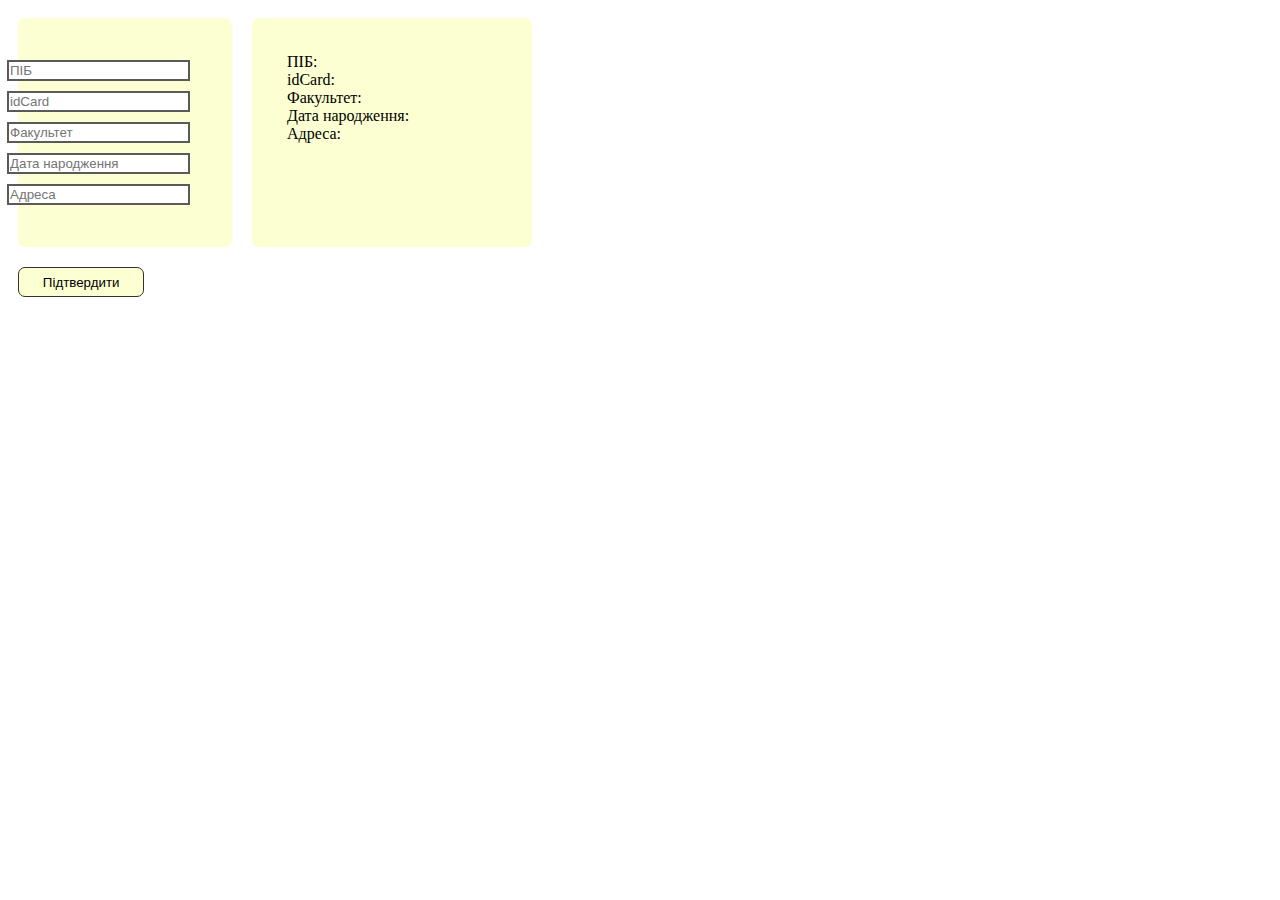
==== lab05/index.html @ 7d7faa96 "lab05 (not finished)" ====
<!DOCTYPE html>
<html lang>
    <head>
        <title>Zabilska V.O., IS-93, lab 5, variant 4</title>
        <meta charset="utf-8">
        <meta name="description" content="first lab">
        <meta name="keywords" content="HTML">
        <link rel="stylesheet" type="text/css" href="style.css">
    </head>

    <body>
        <div class="first-task">
            <div class="form">
                <form method="post" action="#">
                    <div>
                        <input id="get_name" type="text" placeholder="ПІБ"/>
                    </div>
                    <div>
                        <input id="id-card" type="text" placeholder="idCard"/>
                    </div>
                    <div>
                        <input id="faculty-name" type="text" placeholder="Факультет"/>
                    </div>
                    <div>
                        <input id="birth-date" type="text" placeholder="Дата народження"/>
                    </div>
                    <div>
                        <input id="addres" type="text" placeholder="Адреса"/>
                    </div>
                </form>
            </div>
            <div class="post">
                <div>ПІБ: </div>
                <div>idCard: </div>
                <div>Факультет: </div>
                <div>Дата народження: </div>
                <div>Адреса: </div>
            </div>
        </div>
        <div class="button">
            <button onclick="check_entered_input()">Підтвердити</button>
        </div>

        <div class="second-task">

        </div>

        <script src="script.js"></script>

        </body>
</html>
---- lab05/style.css ----
.first-task{
    display: flex;
	min-width: 700px;
	width: 50%;
}

.form {
    width: 20%;
    margin: 10px;
	padding: 37px;
	border-radius: 7px;
	background-color: #FCFFD1;
}

.post {
    width: 30%;
	margin: 10px;
	padding: 35px;
	border-radius: 7px;
	background-color: #FCFFD1;
}

.button {
    display: flex;
	width: 50%;
}
button {
    display: block;
	width: 20%;
	border: 1px solid rgb(50, 50, 50);
	margin: 10px;
	height: 30px;
	background-color: #FCFFD1;
	border-radius: 7px;
}

input {
    margin: 5px;
    border: 2px solid rgb(90, 90, 90);
    float: right;
	padding: 1px;
}
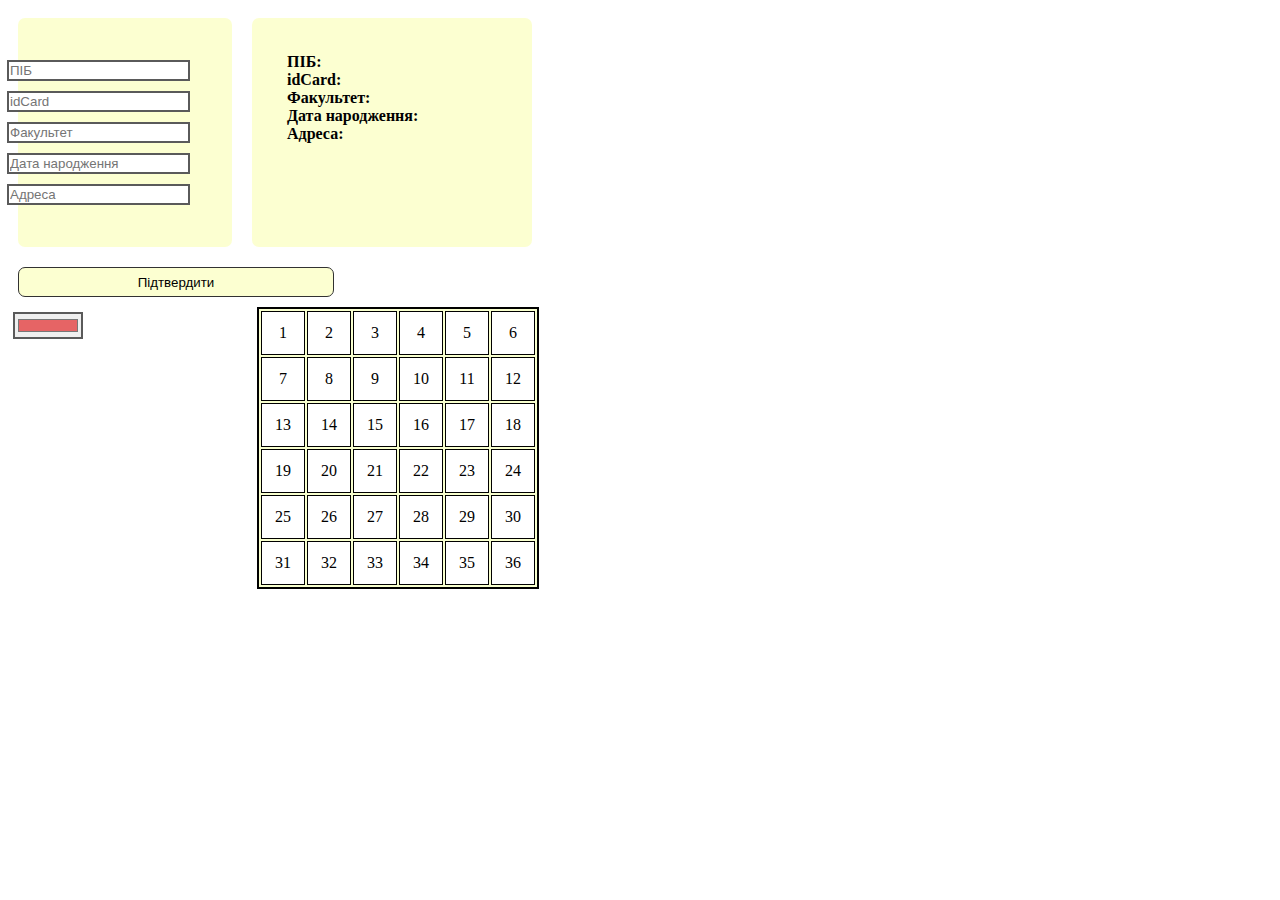
==== commit 7aacc5b9: "lan05 (not finished second task)" ====
--- a/lab05/index.html
+++ b/lab05/index.html
@@ -30,11 +30,11 @@
                 </form>
             </div>
             <div class="post">
-                <div>ПІБ: </div>
-                <div>idCard: </div>
-                <div>Факультет: </div>
-                <div>Дата народження: </div>
-                <div>Адреса: </div>
+                <div><b>ПІБ: </b></div>
+                <div><b>idCard: </b></div>
+                <div><b>Факультет: </b></div>
+                <div><b>Дата народження: </b></div>
+                <div><b>Адреса: </b></div>
             </div>
         </div>
         <div class="button">
@@ -42,10 +42,58 @@
         </div>
 
         <div class="second-task">
-
+            <input type="color" id="head" name="head" value="#e66465">
+            <table>
+                <tr>
+                    <td>1</td>
+                    <td>2</td>
+                    <td>3</td>
+                    <td onmouseover="color_change_random(this)" onclick="color_change_selected(this)" ondblclick="set_dbl()">4</td>
+                    <td>5</td>
+                    <td>6</td>
+                </tr>
+                <tr>
+                    <td>7</td>
+                    <td>8</td>
+                    <td>9</td>
+                    <td>10</td>
+                    <td>11</td>
+                    <td>12</td>
+                </tr>
+                <tr>
+                    <td>13</td>
+                    <td>14</td>
+                    <td>15</td>
+                    <td>16</td>
+                    <td>17</td>
+                    <td>18</td>
+                </tr>
+                <tr>
+                    <td>19</td>
+                    <td>20</td>
+                    <td>21</td>
+                    <td>22</td>
+                    <td>23</td>
+                    <td>24</td>
+                </tr>
+                <tr>
+                    <td>25</td>
+                    <td>26</td>
+                    <td>27</td>
+                    <td>28</td>
+                    <td>29</td>
+                    <td>30</td>
+                </tr>
+                <tr>
+                    <td>31</td>
+                    <td>32</td>
+                    <td>33</td>
+                    <td>34</td>
+                    <td>35</td>
+                    <td>36</td>
+                </tr>
+            </table>
         </div>
-
         <script src="script.js"></script>
-
         </body>
-</html>+</html>
--- a/lab05/style.css
+++ b/lab05/style.css
@@ -24,9 +24,10 @@
     display: flex;
 	width: 50%;
 }
+
 button {
     display: block;
-	width: 20%;
+	width: 50%;
 	border: 1px solid rgb(50, 50, 50);
 	margin: 10px;
 	height: 30px;
@@ -39,4 +40,29 @@
     border: 2px solid rgb(90, 90, 90);
     float: right;
 	padding: 1px;
-}+}
+
+.second-task{
+    display: flex;
+	min-width: 700px;
+	width: 50%;
+}
+
+input[type="color"] {
+	display: flex;
+	width: 10%;
+}
+
+table {
+	border: 2px solid rgb(0, 0, 0);
+	background: rgb(248, 255, 206);
+	margin: auto;
+}
+
+td {
+	background: rgb(255, 255, 255);
+	border: 1px solid black;
+	text-align: center;
+	width: 40px;
+	height: 40px;
+}
